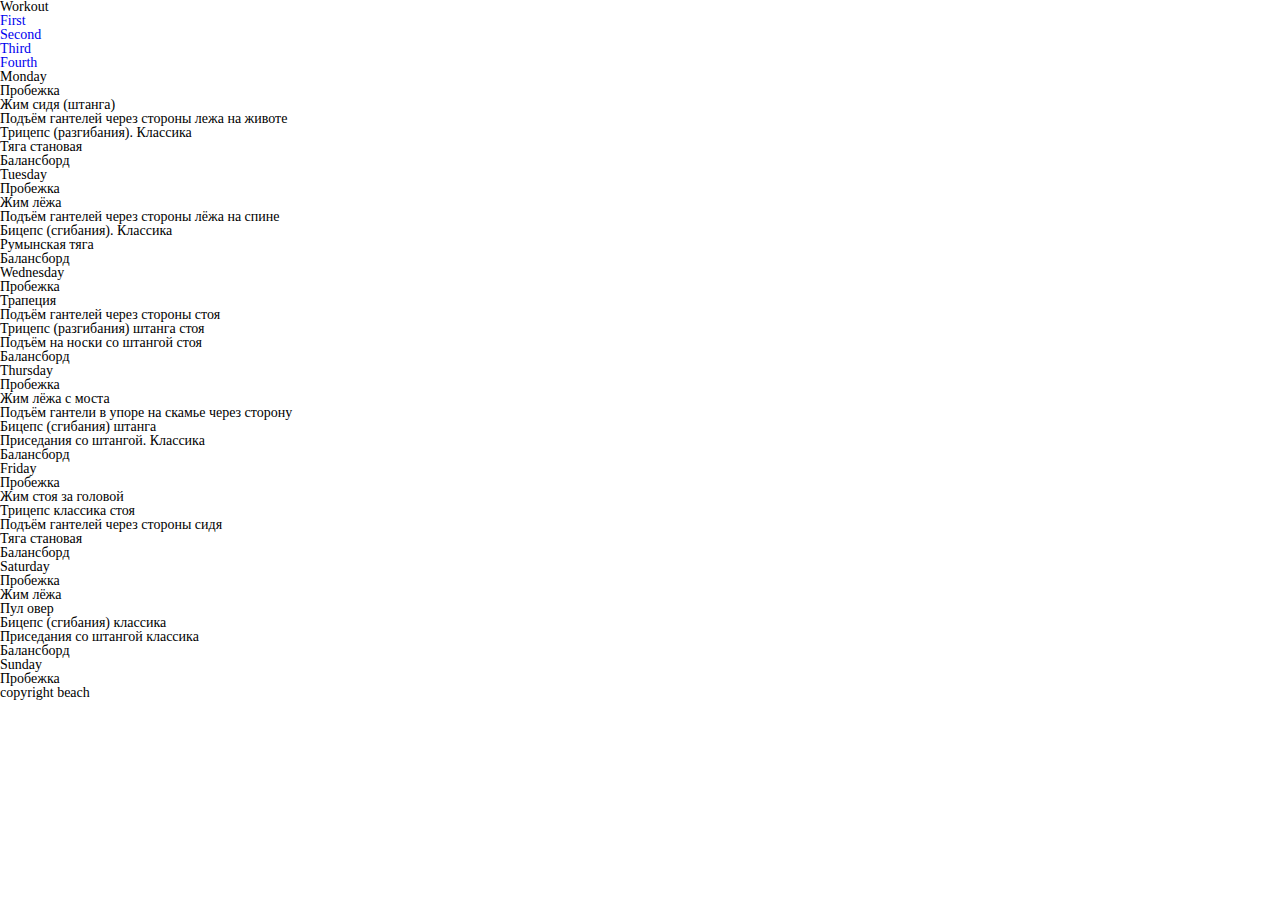
==== schedule.html @ c4ed32bc "Initial commit" ====
<!DOCTYPE html>
<html lang="ru">
    <head>
        <meta charset="UTF-8">
        <meta name="viewport" content="width=device-width, initial-scale=1.0, maximum-scale=1.0, user-scalable=0">
        <meta name="format-detection" content="telephone=no">
        <link rel="stylesheet" href="css/style.css">
        <title>Schedule</title>
    </head>
    <body class=workoutime>
      <div class="container">
        <header>
          <h1>
            Workout
          </h1>
          <nav>
            <p><a href="#">First</a></p>
            <p><a href="#">Second</a></p>
            <p><a href="#">Third</a></p>
            <p><a href="#">Fourth</a></p>
          </nav>
        </header>
        <main>
          <div>
            <h2>
              Monday
            </h2>
            <ul>
              <li>Пробежка</li>
              <li>Жим сидя (штанга)</li>
              <li>Подъём гантелей через стороны лежа на животе</li>
              <li>Трицепс (разгибания). Классика</li>
              <li>Тяга становая</li>
              <li>Балансборд</li>
            </ul>
          </div>
          <div>
            <h2>
              Tuesday
            </h2>
            <ul>
              <li>Пробежка</li>
              <li>Жим лёжа</li>
              <li>Подъём гантелей через стороны лёжа на спине</li>
              <li>Бицепс (сгибания). Классика</li>
              <li>Румынская тяга</li>
              <li>Балансборд</li>
            </ul>
          </div>
          <div>
            <h2>
              Wednesday
            </h2>
            <ul>
              <li>Пробежка</li>
              <li>Трапеция</li>
              <li>Подъём гантелей через стороны стоя</li>
              <li>Трицепс (разгибания) штанга стоя</li>
              <li>Подъём на носки со штангой стоя</li>
              <li>Балансборд</li>
            </ul>
          </div>
          <div>
            <h2>
              Thursday
            </h2>
            <ul>
              <li>Пробежка</li>
              <li>Жим лёжа с моста</li>
              <li>Подъём гантели в упоре на скамье через сторону</li>
              <li>Бицепс (сгибания) штанга</li>
              <li>Приседания со штангой. Классика</li>
              <li>Балансборд</li>
            </ul>
          </div>
          <div>
            <h2>
              Friday
            </h2>
            <ul>
              <li>Пробежка</li>
              <li>Жим стоя за головой</li>
              <li>Трицепс классика стоя</li>
              <li>Подъём гантелей через стороны сидя</li>
              <li>Тяга становая</li>
              <li>Балансборд</li>
            </ul>
          </div>
          <div>
            <h2>
              Saturday
            </h2>
            <ul>
              <li>Пробежка</li>
              <li>Жим лёжа</li>
              <li>Пул овер</li>
              <li>Бицепс (сгибания) классика</li>
              <li>Приседания со штангой классика</li>
              <li>Балансборд</li>
            </ul>
          </div>
          <div>
            <h2>
              Sunday
            </h2>
            <ul>
              <li>Пробежка</li>
            </ul>
          </div>
        </main>
        <footer>
          <p>
            copyright beach
          </p>
        </footer>
      </div>
    </body>
</html>
---- css/style.css ----
/*===================Reset_Styles=========================*/
* {
  padding: 0;
  margin: 0;
  border: 0; }

*, *:before, *:after {
  -webkit-box-sizing: border-box;
  box-sizing: border-box; }

:focus, :active {
  outline: none; }

a:focus, a:active {
  outline: none; }

nav, footer, header, aside {
  display: block; }

html, body {
  height: 100%;
  width: 100%;
  font-size: 100%;
  line-height: 1;
  font-size: 14px;
  -ms-text-size-adjust: 100%;
  -moz-text-size-adjust: 100%;
  -webkit-text-size-adjust: 100%; }

input, button, textarea {
  font-family: inherit; }

input::-ms-clear {
  display: none; }

button {
  cursor: pointer; }

button::-moz-focus-inner {
  padding: 0;
  border: 0; }

a, a:visited {
  text-decoration: none; }

a:hover {
  text-decoration: none; }

ul li {
  list-style: none; }

img {
  vertical-align: top; }

h1, h2, h3, h4, h5, h6 {
  font-size: inherit;
  font-weight: inherit; }

/*=======================================================*/
.mainContainer {
  width: 100%;
  height: none;
  display: -webkit-box;
  display: -ms-flexbox;
  display: flex;
  -webkit-box-orient: vertical;
  -webkit-box-direction: normal;
      -ms-flex-direction: column;
          flex-direction: column;
  background-color: #EFCDB8; }
  .mainContainer header {
    background-color: #7FB5B5;
    border-bottom: 2px solid black; }
    .mainContainer header .container {
      display: -webkit-box;
      display: -ms-flexbox;
      display: flex;
      -webkit-box-orient: vertical;
      -webkit-box-direction: normal;
          -ms-flex-direction: column;
              flex-direction: column;
      -webkit-box-pack: justify;
          -ms-flex-pack: justify;
              justify-content: space-between; }
      .mainContainer header .container h1 {
        letter-spacing: 5px;
        font-size: 25px;
        -webkit-box-flex: 0;
            -ms-flex: 0 0 100%;
                flex: 0 0 100%;
        margin: 5px 15px;
        text-shadow: 3px 3px 5px #000; }
      .mainContainer header .container nav {
        display: -webkit-box;
        display: -ms-flexbox;
        display: flex;
        -webkit-box-orient: horizontal;
        -webkit-box-direction: normal;
            -ms-flex-direction: row;
                flex-direction: row;
        -webkit-box-flex: 0;
            -ms-flex: 0 0 100%;
                flex: 0 0 100%;
        -webkit-box-pack: end;
            -ms-flex-pack: end;
                justify-content: flex-end;
        -webkit-box-align: center;
            -ms-flex-align: center;
                align-items: center;
        margin: 0 -5px; }
        .mainContainer header .container nav p {
          font-size: 12px;
          margin: 5px 5px;
          padding: 0 10px 0 0; }
        .mainContainer header .container nav p:not(:last-child) {
          border-right: 3px solid black; }
  .mainContainer main .container {
    -webkit-box-flex: 1;
        -ms-flex: 1 1 auto;
            flex: 1 1 auto;
    display: -webkit-box;
    display: -ms-flexbox;
    display: flex;
    -webkit-box-orient: vertical;
    -webkit-box-direction: normal;
        -ms-flex-direction: raw;
            flex-direction: raw;
    -ms-flex-wrap: wrap;
        flex-wrap: wrap;
    -webkit-box-pack: start;
        -ms-flex-pack: start;
            justify-content: flex-start;
    -webkit-box-align: stretch;
        -ms-flex-align: stretch;
            align-items: stretch; }
    .mainContainer main .container div {
      -webkit-box-flex: 1;
          -ms-flex: 1 1 100%;
              flex: 1 1 100%;
      background-color: red;
      margin: 15px 15px 0; }
      .mainContainer main .container div h2 {
        text-align: center;
        font-size: 16px;
        padding: 5px 0;
        margin: 0 0 10px 0;
        border-bottom: 3px solid black;
        background-color: yellow; }
      .mainContainer main .container div ul {
        padding: 0;
        font-size: 14px; }
        .mainContainer main .container div ul li {
          padding: 0 0 0 20px;
          margin: 0 0 15px 0;
          background: url("../img/sport.png") left no-repeat;
          background-size: 15px; }
        .mainContainer main .container div ul li:first-child {
          background: url("../img/run.png") left no-repeat;
          background-size: 15px; }
        .mainContainer main .container div ul li:last-child {
          background: url("../img/balance.png") left no-repeat;
          background-size: 15px; }
      .mainContainer main .container div ul:last-child {
        padding: 5px 15px 0 15px; }
    .mainContainer main .container div:last-child {
      margin: 15px 15px; }
  .mainContainer footer {
    background-color: #7FB5B5;
    border-top: 1px solid #000; }
    .mainContainer footer .container {
      display: -webkit-box;
      display: -ms-flexbox;
      display: flex;
      -webkit-box-orient: horizontal;
      -webkit-box-direction: normal;
          -ms-flex-direction: row;
              flex-direction: row;
      -webkit-box-pack: justify;
          -ms-flex-pack: justify;
              justify-content: space-between;
      padding: 15px; }
      .mainContainer footer .container ul:last-child {
        text-align: right; }

@media screen and (min-width: 767px) {
  .mainContainer .container {
    max-width: 750px;
    margin: 0 auto; }
  .mainContainer header .container {
    display: -webkit-box;
    display: -ms-flexbox;
    display: flex;
    -webkit-box-orient: horizontal;
    -webkit-box-direction: normal;
        -ms-flex-direction: row;
            flex-direction: row; }
    .mainContainer header .container h1 {
      -webkit-box-flex: 0;
          -ms-flex: 0 0 50%;
              flex: 0 0 50%;
      font-size: 35px; }
    .mainContainer header .container nav {
      -webkit-box-flex: 0;
          -ms-flex: 0 0 50%;
              flex: 0 0 50%; }
      .mainContainer header .container nav p {
        font-size: 20px; }
  .mainContainer main .container div h2 {
    font-size: 20px; }
  .mainContainer main .container div ul {
    font-size: 16px; } }
@media screen and (min-width: 992px) {
  .mainContainer .container {
    max-width: 970px; }
  .mainContainer main .container div {
    -webkit-box-flex: 1;
        -ms-flex: 1 1 45%;
            flex: 1 1 45%; }
    .mainContainer main .container div h2 {
      font-size: 20px; }
    .mainContainer main .container div ul {
      font-size: 17px; } }
@media screen and (min-width: 1200px) {
  .mainContainer .container {
    max-width: none;
    margin: 0 auto; }
  .mainContainer main .container div {
    -webkit-box-flex: 1;
        -ms-flex: 1 1 50%;
            flex: 1 1 50%; }
    .mainContainer main .container div h2 {
      font-size: 20px; }
    .mainContainer main .container div ul {
      font-size: 17px; } }

/*# sourceMappingURL=style.css.map */
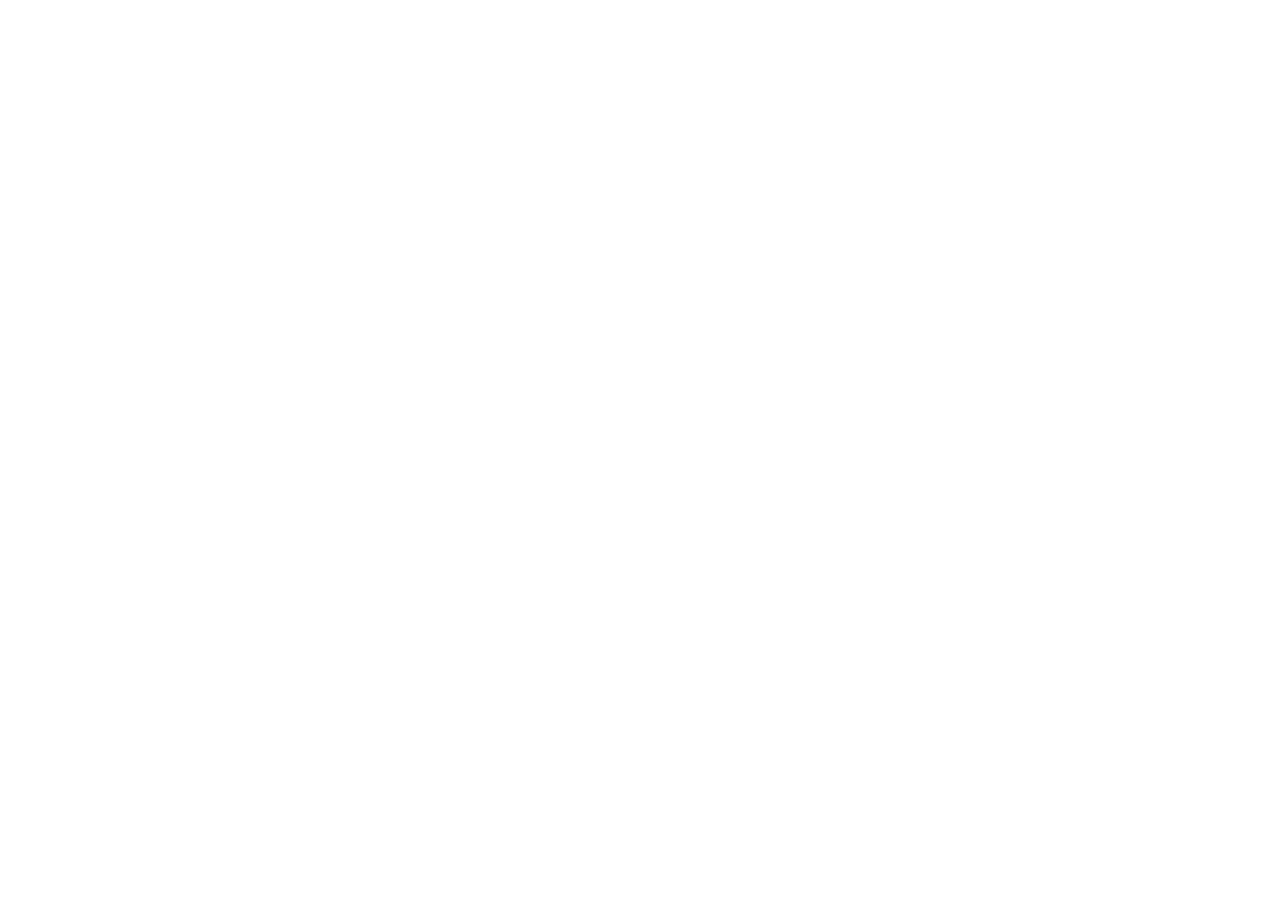
==== commit 73a67024: "dd" ====
--- a/schedule.html
+++ b/schedule.html
@@ -7,112 +7,7 @@
         <link rel="stylesheet" href="css/style.css">
         <title>Schedule</title>
     </head>
-    <body class=workoutime>
-      <div class="container">
-        <header>
-          <h1>
-            Workout
-          </h1>
-          <nav>
-            <p><a href="#">First</a></p>
-            <p><a href="#">Second</a></p>
-            <p><a href="#">Third</a></p>
-            <p><a href="#">Fourth</a></p>
-          </nav>
-        </header>
-        <main>
-          <div>
-            <h2>
-              Monday
-            </h2>
-            <ul>
-              <li>Пробежка</li>
-              <li>Жим сидя (штанга)</li>
-              <li>Подъём гантелей через стороны лежа на животе</li>
-              <li>Трицепс (разгибания). Классика</li>
-              <li>Тяга становая</li>
-              <li>Балансборд</li>
-            </ul>
-          </div>
-          <div>
-            <h2>
-              Tuesday
-            </h2>
-            <ul>
-              <li>Пробежка</li>
-              <li>Жим лёжа</li>
-              <li>Подъём гантелей через стороны лёжа на спине</li>
-              <li>Бицепс (сгибания). Классика</li>
-              <li>Румынская тяга</li>
-              <li>Балансборд</li>
-            </ul>
-          </div>
-          <div>
-            <h2>
-              Wednesday
-            </h2>
-            <ul>
-              <li>Пробежка</li>
-              <li>Трапеция</li>
-              <li>Подъём гантелей через стороны стоя</li>
-              <li>Трицепс (разгибания) штанга стоя</li>
-              <li>Подъём на носки со штангой стоя</li>
-              <li>Балансборд</li>
-            </ul>
-          </div>
-          <div>
-            <h2>
-              Thursday
-            </h2>
-            <ul>
-              <li>Пробежка</li>
-              <li>Жим лёжа с моста</li>
-              <li>Подъём гантели в упоре на скамье через сторону</li>
-              <li>Бицепс (сгибания) штанга</li>
-              <li>Приседания со штангой. Классика</li>
-              <li>Балансборд</li>
-            </ul>
-          </div>
-          <div>
-            <h2>
-              Friday
-            </h2>
-            <ul>
-              <li>Пробежка</li>
-              <li>Жим стоя за головой</li>
-              <li>Трицепс классика стоя</li>
-              <li>Подъём гантелей через стороны сидя</li>
-              <li>Тяга становая</li>
-              <li>Балансборд</li>
-            </ul>
-          </div>
-          <div>
-            <h2>
-              Saturday
-            </h2>
-            <ul>
-              <li>Пробежка</li>
-              <li>Жим лёжа</li>
-              <li>Пул овер</li>
-              <li>Бицепс (сгибания) классика</li>
-              <li>Приседания со штангой классика</li>
-              <li>Балансборд</li>
-            </ul>
-          </div>
-          <div>
-            <h2>
-              Sunday
-            </h2>
-            <ul>
-              <li>Пробежка</li>
-            </ul>
-          </div>
-        </main>
-        <footer>
-          <p>
-            copyright beach
-          </p>
-        </footer>
-      </div>
+    <body>
+      
     </body>
 </html>--- a/css/style.css
+++ b/css/style.css
@@ -57,9 +57,9 @@
   font-weight: inherit; }
 
 /*=======================================================*/
-.mainContainer {
+.trainings {
   width: 100%;
-  height: none;
+  height: 100%;
   display: -webkit-box;
   display: -ms-flexbox;
   display: flex;
@@ -67,11 +67,28 @@
   -webkit-box-direction: normal;
       -ms-flex-direction: column;
           flex-direction: column;
-  background-color: #EFCDB8; }
-  .mainContainer header {
+  background-color: #EFCDB8;
+  overflow-y: auto;
+  overflow-x: hidden; }
+  @media screen and (min-width: 767px) {
+    .trainings .container {
+      max-width: 750px;
+      margin: 0 auto; } }
+  @media screen and (min-width: 992px) {
+    .trainings .container {
+      max-width: 970px; } }
+  @media screen and (min-width: 1200px) {
+    .trainings .container {
+      max-width: 100%;
+      max-height: none;
+      margin: 0 auto; } }
+  .trainings header {
+    -webkit-box-flex: 0;
+        -ms-flex: 0 0 auto;
+            flex: 0 0 auto;
     background-color: #7FB5B5;
     border-bottom: 2px solid black; }
-    .mainContainer header .container {
+    .trainings header .container {
       display: -webkit-box;
       display: -ms-flexbox;
       display: flex;
@@ -82,7 +99,16 @@
       -webkit-box-pack: justify;
           -ms-flex-pack: justify;
               justify-content: space-between; }
-      .mainContainer header .container h1 {
+      @media screen and (min-width: 767px) {
+        .trainings header .container {
+          display: -webkit-box;
+          display: -ms-flexbox;
+          display: flex;
+          -webkit-box-orient: horizontal;
+          -webkit-box-direction: normal;
+              -ms-flex-direction: row;
+                  flex-direction: row; } }
+      .trainings header .container h1 {
         letter-spacing: 5px;
         font-size: 25px;
         -webkit-box-flex: 0;
@@ -90,7 +116,20 @@
                 flex: 0 0 100%;
         margin: 5px 15px;
         text-shadow: 3px 3px 5px #000; }
-      .mainContainer header .container nav {
+        .trainings header .container h1 a:link, .trainings header .container h1 a:visited, .trainings header .container h1 a:hover, .trainings header .container h1 a:active {
+          color: yellow; }
+        @media screen and (min-width: 767px) {
+          .trainings header .container h1 {
+            -webkit-box-flex: 0;
+                -ms-flex: 0 0 auto;
+                    flex: 0 0 auto;
+            font-size: 35px; } }
+        @media screen and (min-width: 1200px) {
+          .trainings header .container h1 {
+            -webkit-box-flex: 0;
+                -ms-flex: 0 0 auto;
+                    flex: 0 0 auto; } }
+      .trainings header .container nav {
         display: -webkit-box;
         display: -ms-flexbox;
         display: flex;
@@ -108,66 +147,132 @@
             -ms-flex-align: center;
                 align-items: center;
         margin: 0 -5px; }
-        .mainContainer header .container nav p {
+        @media screen and (min-width: 767px) {
+          .trainings header .container nav {
+            -webkit-box-flex: 0;
+                -ms-flex: 0 0 auto;
+                    flex: 0 0 auto; } }
+        @media screen and (min-width: 1200px) {
+          .trainings header .container nav {
+            -webkit-box-flex: 0;
+                -ms-flex: 0 0 auto;
+                    flex: 0 0 auto; } }
+        .trainings header .container nav p {
           font-size: 12px;
           margin: 5px 5px;
           padding: 0 10px 0 0; }
-        .mainContainer header .container nav p:not(:last-child) {
+          @media screen and (min-width: 767px) {
+            .trainings header .container nav p {
+              font-size: 20px; } }
+          .trainings header .container nav p a:link {
+            color: black;
+            text-decoration: underline; }
+          .trainings header .container nav p a:visited {
+            color: pink; }
+          .trainings header .container nav p a:hover {
+            color: blue; }
+          .trainings header .container nav p a:active {
+            color: red; }
+        .trainings header .container nav p:not(:last-child) {
           border-right: 3px solid black; }
-  .mainContainer main .container {
+  .trainings main {
     -webkit-box-flex: 1;
         -ms-flex: 1 1 auto;
-            flex: 1 1 auto;
-    display: -webkit-box;
-    display: -ms-flexbox;
-    display: flex;
-    -webkit-box-orient: vertical;
-    -webkit-box-direction: normal;
-        -ms-flex-direction: raw;
-            flex-direction: raw;
-    -ms-flex-wrap: wrap;
-        flex-wrap: wrap;
-    -webkit-box-pack: start;
-        -ms-flex-pack: start;
-            justify-content: flex-start;
-    -webkit-box-align: stretch;
-        -ms-flex-align: stretch;
-            align-items: stretch; }
-    .mainContainer main .container div {
-      -webkit-box-flex: 1;
-          -ms-flex: 1 1 100%;
-              flex: 1 1 100%;
-      background-color: red;
-      margin: 15px 15px 0; }
-      .mainContainer main .container div h2 {
-        text-align: center;
-        font-size: 16px;
-        padding: 5px 0;
-        margin: 0 0 10px 0;
-        border-bottom: 3px solid black;
-        background-color: yellow; }
-      .mainContainer main .container div ul {
-        padding: 0;
-        font-size: 14px; }
-        .mainContainer main .container div ul li {
-          padding: 0 0 0 20px;
-          margin: 0 0 15px 0;
-          background: url("../img/sport.png") left no-repeat;
-          background-size: 15px; }
-        .mainContainer main .container div ul li:first-child {
-          background: url("../img/run.png") left no-repeat;
-          background-size: 15px; }
-        .mainContainer main .container div ul li:last-child {
-          background: url("../img/balance.png") left no-repeat;
-          background-size: 15px; }
-      .mainContainer main .container div ul:last-child {
-        padding: 5px 15px 0 15px; }
-    .mainContainer main .container div:last-child {
-      margin: 15px 15px; }
-  .mainContainer footer {
+            flex: 1 1 auto; }
+    .trainings main .container {
+      display: -webkit-box;
+      display: -ms-flexbox;
+      display: flex;
+      -webkit-box-orient: vertical;
+      -webkit-box-direction: normal;
+          -ms-flex-direction: raw;
+              flex-direction: raw;
+      -ms-flex-wrap: wrap;
+          flex-wrap: wrap;
+      -webkit-box-pack: start;
+          -ms-flex-pack: start;
+              justify-content: flex-start;
+      -webkit-box-align: stretch;
+          -ms-flex-align: stretch;
+              align-items: stretch; }
+      .trainings main .container div {
+        -webkit-box-flex: 1;
+            -ms-flex: 1 1 100%;
+                flex: 1 1 100%;
+        background-color: #B5B8B1;
+        margin: 15px 15px 0;
+        border: 2px solid black;
+        border-radius: 10px;
+        overflow: hidden; }
+        @media screen and (min-width: 767px) {
+          .trainings main .container div {
+            -webkit-box-flex: 1;
+                -ms-flex: 1 1 45%;
+                    flex: 1 1 45%; } }
+        @media screen and (min-width: 992px) {
+          .trainings main .container div {
+            -webkit-box-flex: 1;
+                -ms-flex: 1 1 45%;
+                    flex: 1 1 45%; } }
+        @media screen and (min-width: 1200px) {
+          .trainings main .container div {
+            -webkit-box-flex: 1;
+                -ms-flex: 1 1 45%;
+                    flex: 1 1 45%; } }
+        .trainings main .container div h2 {
+          text-align: center;
+          font-size: 16px;
+          letter-spacing: 5px;
+          text-shadow: 2px 2px 4px black;
+          -webkit-box-shadow: 0px 5px 8px black;
+                  box-shadow: 0px 5px 8px black;
+          padding: 5px 0;
+          margin: 0 0 10px 0;
+          border-bottom: 1px solid black;
+          background-color: yellow; }
+          @media screen and (min-width: 767px) {
+            .trainings main .container div h2 {
+              font-size: 20px; } }
+          @media screen and (min-width: 992px) {
+            .trainings main .container div h2 {
+              font-size: 20px; } }
+          @media screen and (min-width: 1200px) {
+            .trainings main .container div h2 {
+              font-size: 20px; } }
+        .trainings main .container div ul {
+          padding: 0;
+          font-size: 14px; }
+          @media screen and (min-width: 767px) {
+            .trainings main .container div ul {
+              font-size: 16px; } }
+          @media screen and (min-width: 992px) {
+            .trainings main .container div ul {
+              font-size: 17px; } }
+          @media screen and (min-width: 1200px) {
+            .trainings main .container div ul {
+              font-size: 17px; } }
+          .trainings main .container div ul li {
+            padding: 0 0 0 20px;
+            margin: 0 0 15px 0;
+            background: url("../img/sport.png") left no-repeat;
+            background-size: 15px; }
+          .trainings main .container div ul li:last-child {
+            background: url("../img/balance.png") left no-repeat;
+            background-size: 15px; }
+          .trainings main .container div ul li:first-child {
+            background: url("../img/run.png") left no-repeat;
+            background-size: 15px; }
+        .trainings main .container div ul:last-child {
+          padding: 5px 15px 0 15px; }
+      .trainings main .container div:last-child {
+        margin: 15px 15px; }
+  .trainings footer {
+    -webkit-box-flex: 0;
+        -ms-flex: 0 0 auto;
+            flex: 0 0 auto;
     background-color: #7FB5B5;
     border-top: 1px solid #000; }
-    .mainContainer footer .container {
+    .trainings footer .container {
       display: -webkit-box;
       display: -ms-flexbox;
       display: flex;
@@ -179,58 +284,7 @@
           -ms-flex-pack: justify;
               justify-content: space-between;
       padding: 15px; }
-      .mainContainer footer .container ul:last-child {
+      .trainings footer .container ul:last-child {
         text-align: right; }
 
-@media screen and (min-width: 767px) {
-  .mainContainer .container {
-    max-width: 750px;
-    margin: 0 auto; }
-  .mainContainer header .container {
-    display: -webkit-box;
-    display: -ms-flexbox;
-    display: flex;
-    -webkit-box-orient: horizontal;
-    -webkit-box-direction: normal;
-        -ms-flex-direction: row;
-            flex-direction: row; }
-    .mainContainer header .container h1 {
-      -webkit-box-flex: 0;
-          -ms-flex: 0 0 50%;
-              flex: 0 0 50%;
-      font-size: 35px; }
-    .mainContainer header .container nav {
-      -webkit-box-flex: 0;
-          -ms-flex: 0 0 50%;
-              flex: 0 0 50%; }
-      .mainContainer header .container nav p {
-        font-size: 20px; }
-  .mainContainer main .container div h2 {
-    font-size: 20px; }
-  .mainContainer main .container div ul {
-    font-size: 16px; } }
-@media screen and (min-width: 992px) {
-  .mainContainer .container {
-    max-width: 970px; }
-  .mainContainer main .container div {
-    -webkit-box-flex: 1;
-        -ms-flex: 1 1 45%;
-            flex: 1 1 45%; }
-    .mainContainer main .container div h2 {
-      font-size: 20px; }
-    .mainContainer main .container div ul {
-      font-size: 17px; } }
-@media screen and (min-width: 1200px) {
-  .mainContainer .container {
-    max-width: none;
-    margin: 0 auto; }
-  .mainContainer main .container div {
-    -webkit-box-flex: 1;
-        -ms-flex: 1 1 50%;
-            flex: 1 1 50%; }
-    .mainContainer main .container div h2 {
-      font-size: 20px; }
-    .mainContainer main .container div ul {
-      font-size: 17px; } }
-
 /*# sourceMappingURL=style.css.map */